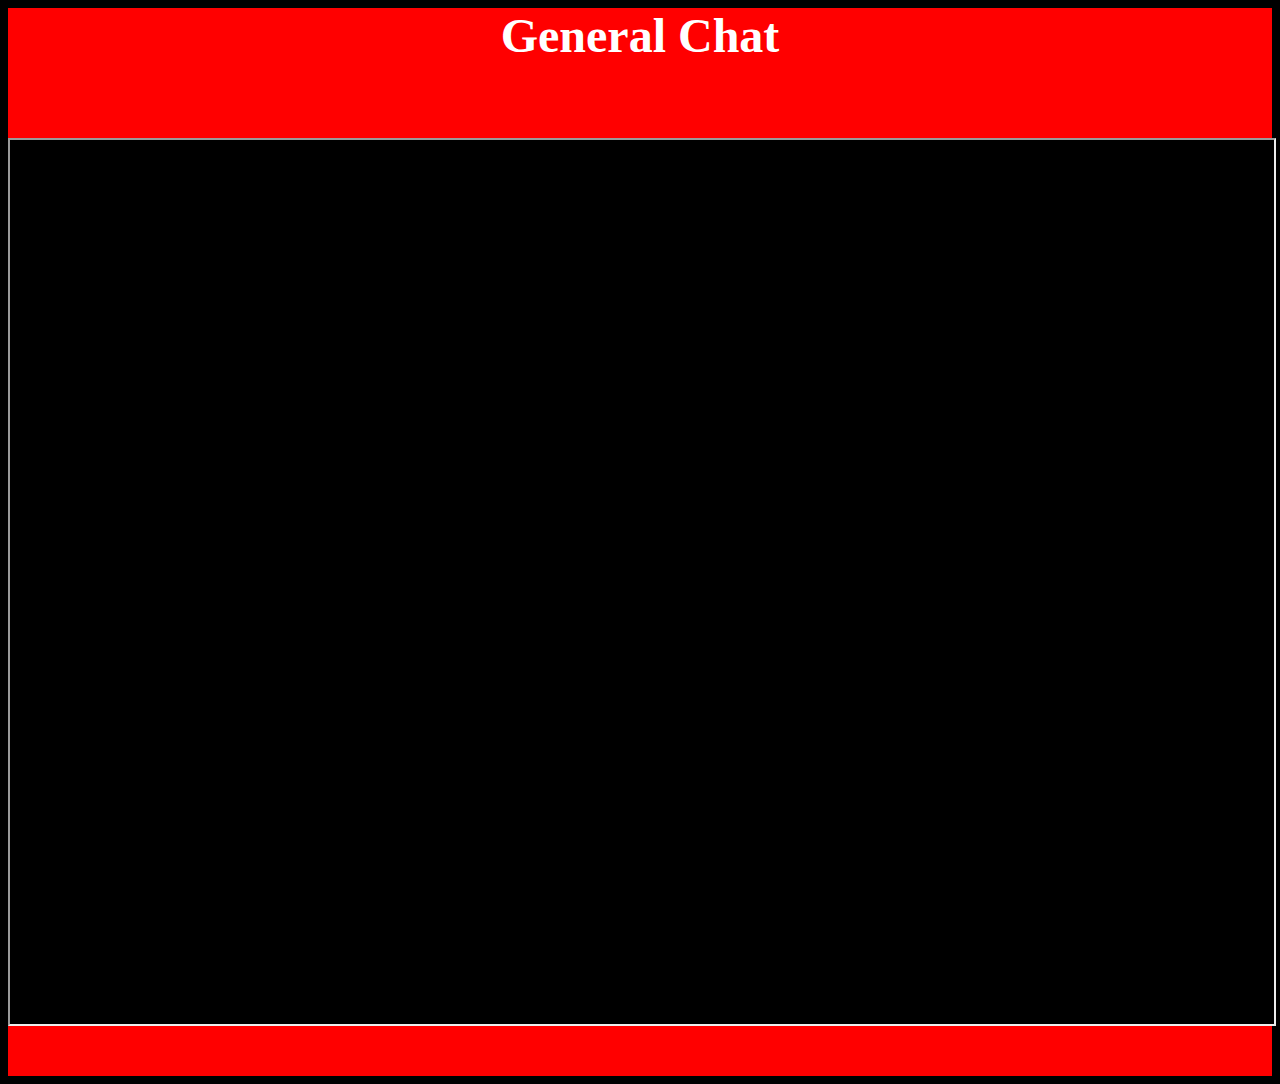
==== general.html @ 5607601f "Update general.html" ====
<html>
	<head>
		<link rel="stylesheet" href="style.css"/>
		<script src="script.js"></script>
		<title>General</title>
	</head>
	<body bgcolor = "black">
		<div id="header">
			<center>
				<font size="10"><b>General Chat</b></font>
			</center>
		</div>
		<div id="main">
	<iframe src="https://unformidable-tunnel.000webhostapp.com/realspace/general/index.php" width="100%" height="100%"></iframe>
		</div>
		<div id="footer">
			
		</div>
	</body>
</html>
---- style.css ----
html{
allowtransparency: "true";	
}

#main{
	
}

#sidebar{
	
}

#header{
	top: 0;
	left: 0;
	width: 100%;
	height: 130;
	background-color: red;
	color: white;
}

#footer{
	bottom: 0;
	left: 0;
	width: 100%;
	height: 50;
	background-color: red;
	position: relative;
}
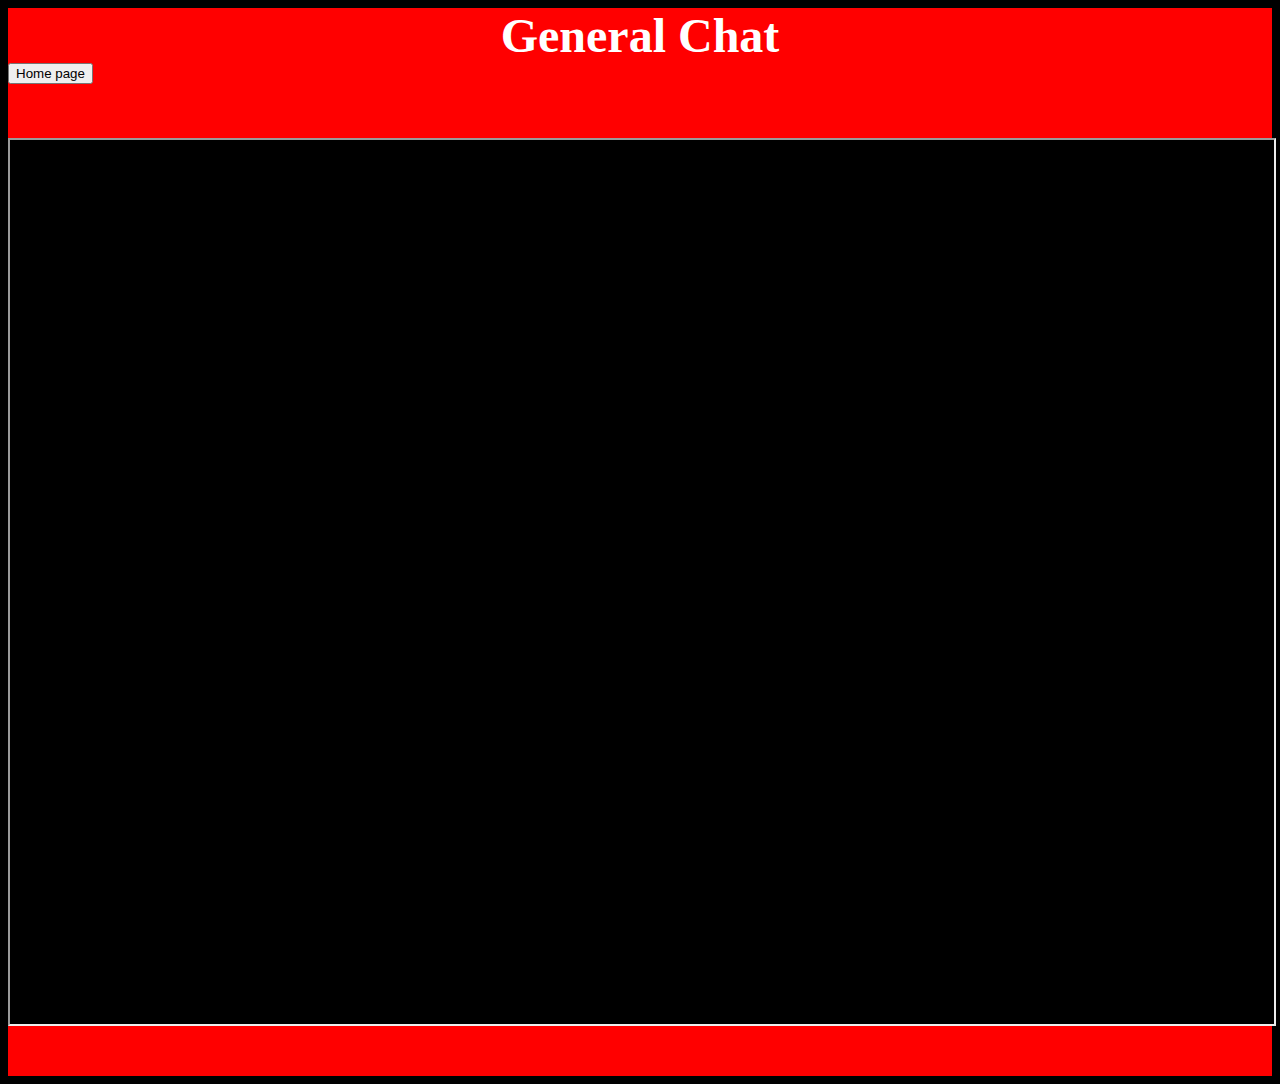
==== commit 84cdf871: "Update general.html" ====
--- a/general.html
+++ b/general.html
@@ -9,6 +9,7 @@
 			<center>
 				<font size="10"><b>General Chat</b></font>
 			</center>
+			<a href="realspace.ga"><button>Home page</button></a>
 		</div>
 		<div id="main">
 	<iframe src="https://unformidable-tunnel.000webhostapp.com/realspace/general/index.php" width="100%" height="100%"></iframe>
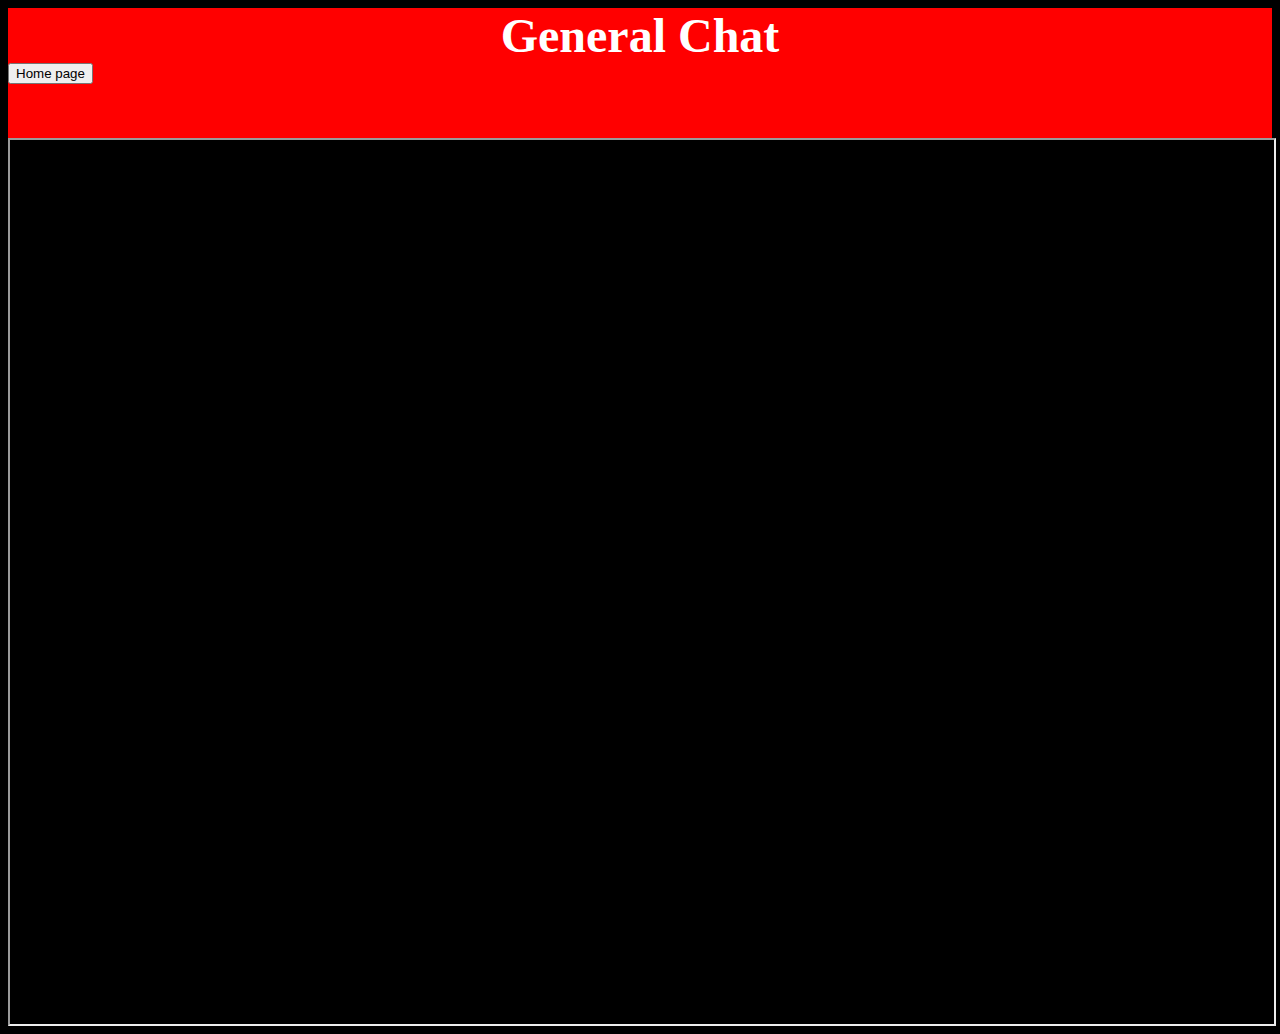
==== commit f591d955: "Update general.html" ====
--- a/general.html
+++ b/general.html
@@ -1,21 +1,29 @@
 <html>
 	<head>
+		<!-- Global site tag (gtag.js) - Google Analytics -->
+<script async src="https://www.googletagmanager.com/gtag/js?id=UA-138692711-1"></script>
+<script>
+  window.dataLayer = window.dataLayer || [];
+  function gtag(){dataLayer.push(arguments);}
+  gtag('js', new Date());
+
+  gtag('config', 'UA-138692711-1');
+</script>
 		<link rel="stylesheet" href="style.css"/>
 		<script src="script.js"></script>
 		<title>General</title>
+		<link rel="icon" href="general.png"/>
 	</head>
 	<body bgcolor = "black">
 		<div id="header">
 			<center>
 				<font size="10"><b>General Chat</b></font>
 			</center>
-			<a href="realspace.ga"><button>Home page</button></a>
+			<a href="http://realspace.ga"><button>Home page</button></a>
 		</div>
 		<div id="main">
-	<iframe src="https://unformidable-tunnel.000webhostapp.com/realspace/general/index.php" width="100%" height="100%"></iframe>
+	<iframe src="https://unformidable-tunnel.000webhostapp.com/realspace/general/index.php" scrolling="no" width="100%" height="100%"></iframe>
 		</div>
-		<div id="footer">
-			
-		</div>
+	
 	</body>
 </html>
--- a/style.css
+++ b/style.css
@@ -1,5 +1,7 @@
 html{
 allowtransparency: "true";	
+	background-color: black;
+	color: white;
 }
 
 #main{
